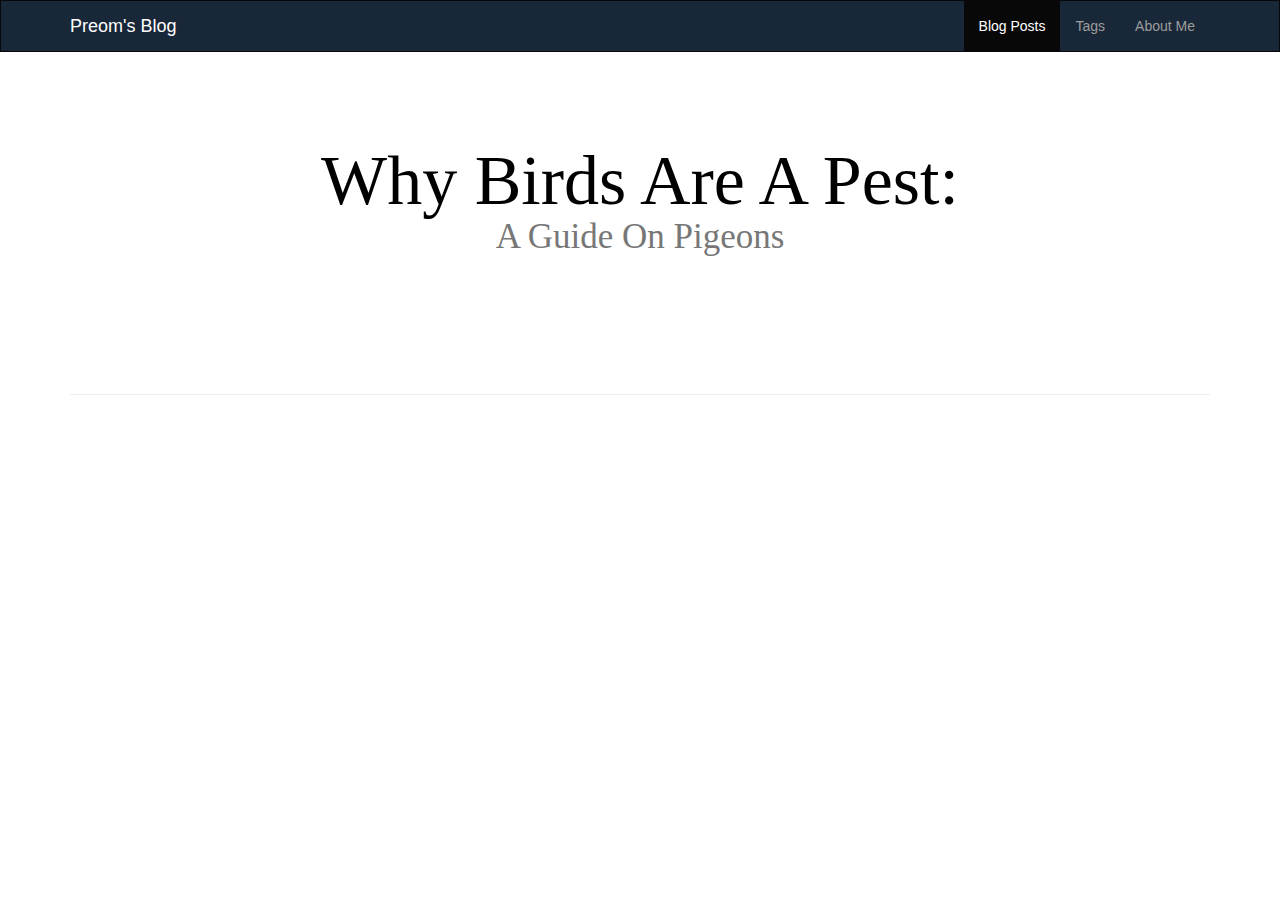
==== templates/start/article.html @ 668fee48 "Implement a test template 'start'" ====
<html>
    <head>
        <link href='css/article.css' type='text/css' rel='stylesheet'>
        <link href='css/pygments.css' type='text/css' rel='stylesheet'>
        <link href='bower_components/bootstrap/dist/css/bootstrap.min.css' type='text/css' rel='stylesheet'>
    </head>

    <body class='my-body'>
        <div class="navbar navbar-inverse custom-navbar">
            <div class='container'>
                <a class="navbar-brand" href="#">Preom's Blog</a>
                <ul class="nav navbar-nav pull-right">
                    <li class="active">
                        <a href="#">Blog Posts</a>
                    </li>
                    <li>
                        <a href="#">Tags</a>
                    </li>
                    <li>
                        <a href="#">About Me</a>
                    </li>
                </ul>
            </div>
        </div>

        <div class='container'>
            <h1 class='text-center title'>
                <span class='luwak-title'>Why Birds Are A Pest:</span>
                <br>
                <small class='subtitle luwak-subtitle'> A Guide On Pigeons</small>
            </h1>

            <p class='intro'>
                <span class='luwak-intro'></span>
            </p>

            <hr>

            <br>

            <p class='summary'>
            </p>

            <div class='luwak-content'>
            </div>
        </div>
    </body>
</html>
---- templates/start/css/article.css ----
body.my-body {
    /*background-image:url([data-uri]); */
}

body h1 {
    color: Black;
    font-size: 5em;
    font-weight: 2px;
    font-family: serif;
    margin-top: 1em;
    margin-bottom: 2em;

}

body h1 small {
    font-size: 0.5em;
}

body .intro{
    text-align: center;
    font-style: italic;
    font-weight: bold;
}

body p {
    background: white;
    width: 100%;

}

.codehilite {                                                                   
    border-radius: 10px;                                                        
}                                                                               
                                                                              
                                                                              
/*Custom bootstrap*/                                                            
                                                                              
.navbar.custom-navbar {                                                         
    border-radius: 0px;                                                         
    background:rgb(25, 40, 57);                                                 
}                                                                               
                                                                              
.navbar.custom-navbar .navbar-brand {                                           
    color: white;                                                               
}                                                                               
                                                                              
/* Override bootstrap pre */                                                    
.codehilite pre {                                                               
    background-color: inherit;                                                  
    color: inherit;                                                             
}                                                                               
                                                                                
                                                                                                                                                                                                                                             
~
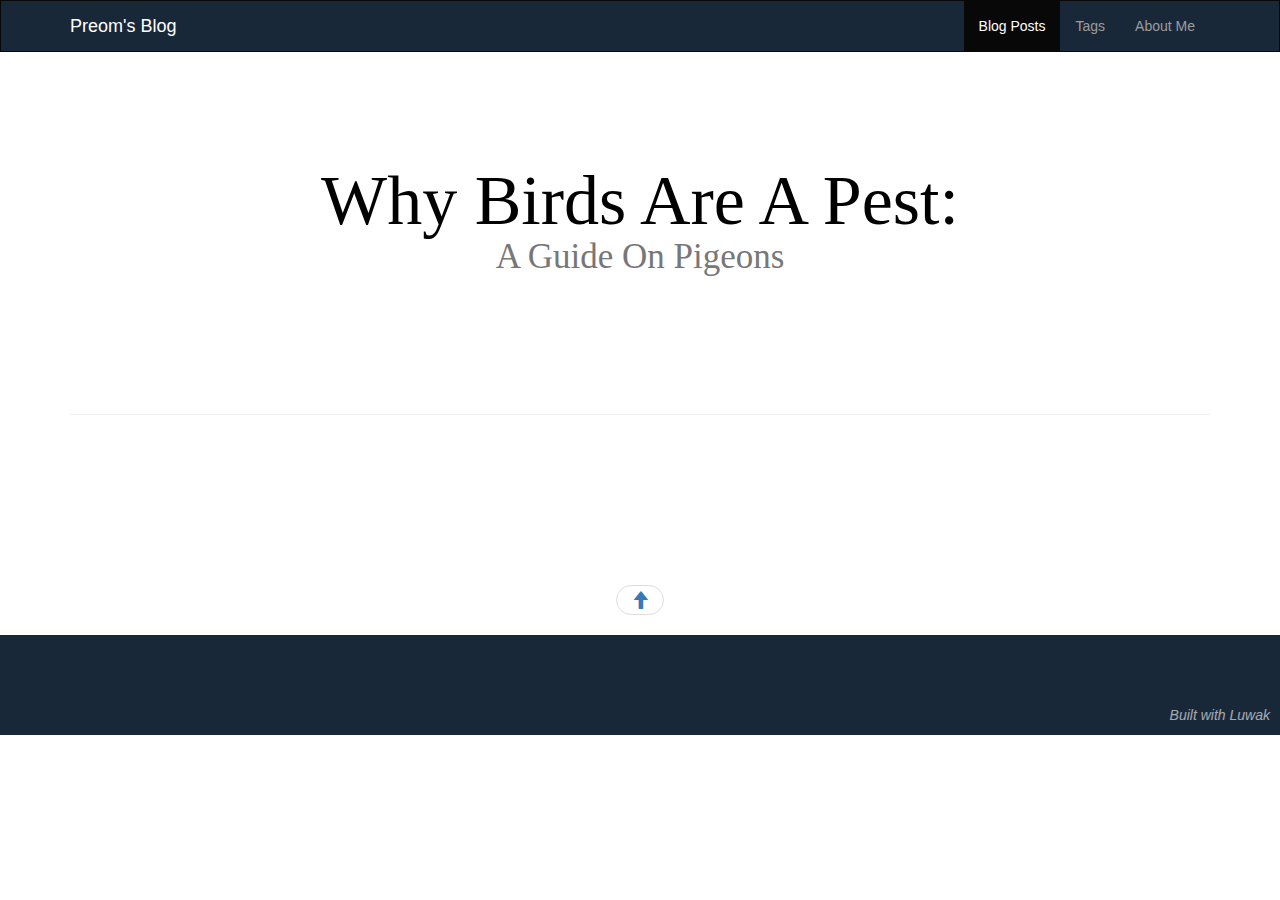
==== commit 1d2dcd9b: "Improved start template" ====
--- a/templates/start/article.html
+++ b/templates/start/article.html
@@ -8,7 +8,7 @@
     <body class='my-body'>
         <div class="navbar navbar-inverse custom-navbar">
             <div class='container'>
-                <a class="navbar-brand" href="#">Preom's Blog</a>
+                <a class="navbar-brand" href="index.html">Preom's Blog</a>
                 <ul class="nav navbar-nav pull-right">
                     <li class="active">
                         <a href="#">Blog Posts</a>
@@ -23,16 +23,23 @@
             </div>
         </div>
 
+
         <div class='container'>
-            <h1 class='text-center title'>
-                <span class='luwak-title'>Why Birds Are A Pest:</span>
+            <div class='header-section'>
+                <div class='luwak-date text-center pull-right'></div> 
                 <br>
-                <small class='subtitle luwak-subtitle'> A Guide On Pigeons</small>
-            </h1>
 
-            <p class='intro'>
-                <span class='luwak-intro'></span>
-            </p>
+                <h1 class='text-center title'>
+                    <span class='luwak-title'>Why Birds Are A Pest:</span>
+                    <br>
+                    <small class='subtitle luwak-subtitle'> A Guide On Pigeons</small>
+                </h1>
+
+
+                <p class='intro'>
+                    <span class='luwak-intro'></span>
+                </p>
+            </div>
 
             <hr>
 
@@ -43,6 +50,36 @@
 
             <div class='luwak-content'>
             </div>
+
+            <div class='tag-container'> 
+                <div class='row'>
+                    <div class='col-md-12'>
+                        <div class='luwak-tags pull-right'></div>
+                    </div>
+                </div>
+
+            </div>
+
+            <nav>
+                <ul class='pager'>
+                    <li class='luwak-prev previous'></li>
+                    <li class='to-top'>
+                        <a href='#'>
+                            <span class='glyphicon glyphicon-arrow-up'></span>
+                        </a>
+                    </li>
+                    <li class='luwak-next next'></li>
+                </ul>
+            </nav>
+        </div> <!-- End of container -->    
+
+        <div class='footer-row'>
+            <div class='container'>
+                <div class='message'>
+                    Built with Luwak
+                </div>
+            </div>
         </div>
+
     </body>
 </html>
--- a/templates/start/css/article.css
+++ b/templates/start/css/article.css
@@ -2,7 +2,7 @@
     /*background-image:url([data-uri]); */
 }
 
-body h1 {
+.header-section h1 {
     color: Black;
     font-size: 5em;
     font-weight: 2px;
@@ -12,11 +12,11 @@
 
 }
 
-body h1 small {
+.header-section h1 small {
     font-size: 0.5em;
 }
 
-body .intro{
+.header-section .intro{
     text-align: center;
     font-style: italic;
     font-weight: bold;
@@ -31,7 +31,52 @@
 .codehilite {                                                                   
     border-radius: 10px;                                                        
 }                                                                               
-                                                                              
+
+/* Index styles */
+
+.index-post .post-title {
+    font-size: 3em;
+}
+
+.index-post {
+    text-align: center;
+}
+
+.luwak-date {
+    text-align: center;
+    font-size: 2em;
+    margin-bottom: 10px;
+    font-weight: bold;
+    font-family: "Palatino Linotype", "Book Antiqua", Palatino, serif;
+    opacity: 0.3;
+    margin-right: 10px;
+}
+
+.to-top {
+    font-size: 1.25em;
+
+}
+
+.luwak-tags {
+    padding: 50px 0px;
+}
+
+.tag-container-title {
+    font-weight: bold;
+} 
+
+.tag {
+    margin-right: 5px;
+}
+
+.tag .glyphicon {
+    opacity: 0.55;
+}
+
+.hidden {
+    visibility: hidden;
+}
+
                                                                               
 /*Custom bootstrap*/                                                            
                                                                               
@@ -43,7 +88,23 @@
 .navbar.custom-navbar .navbar-brand {                                           
     color: white;                                                               
 }                                                                               
-                                                                              
+
+.footer-row {
+    min-height: 100px;
+    background:rgb(25, 40, 57);
+    position: relative
+}
+
+.footer-row .message {
+    position: absolute;
+    bottom: 10px;
+    right: 10px;
+    opacity: 0.6;
+    color: white;
+    font-style: italic;
+}
+
+
 /* Override bootstrap pre */                                                    
 .codehilite pre {                                                               
     background-color: inherit;                                                  
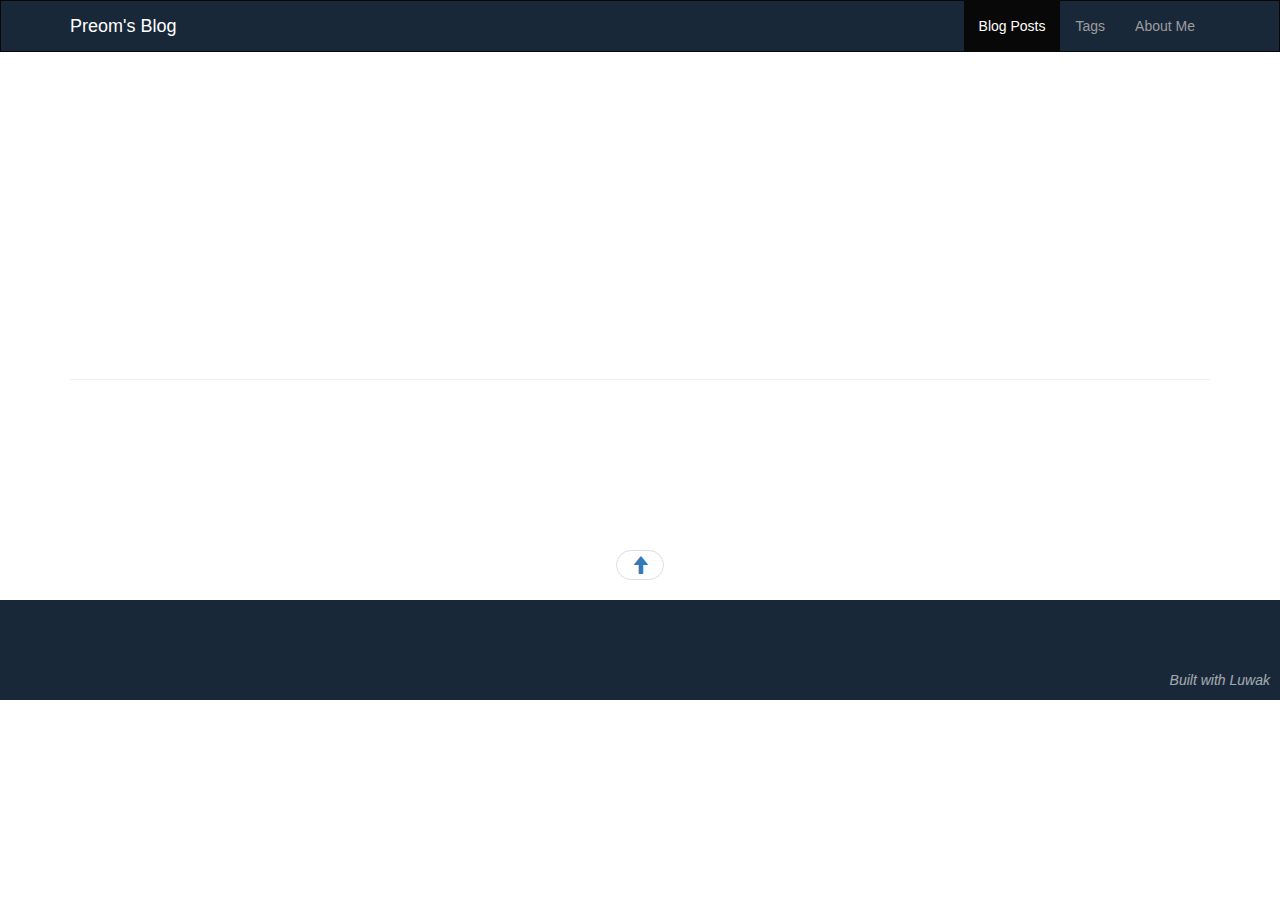
==== commit 2cdcf2a7: "Remove placeholders in start template" ====
--- a/templates/start/article.html
+++ b/templates/start/article.html
@@ -30,9 +30,9 @@
                 <br>
 
                 <h1 class='text-center title'>
-                    <span class='luwak-title'>Why Birds Are A Pest:</span>
+                    <span class='luwak-title'></span>
                     <br>
-                    <small class='subtitle luwak-subtitle'> A Guide On Pigeons</small>
+                    <small class='subtitle luwak-subtitle'></small>
                 </h1>
 
 
